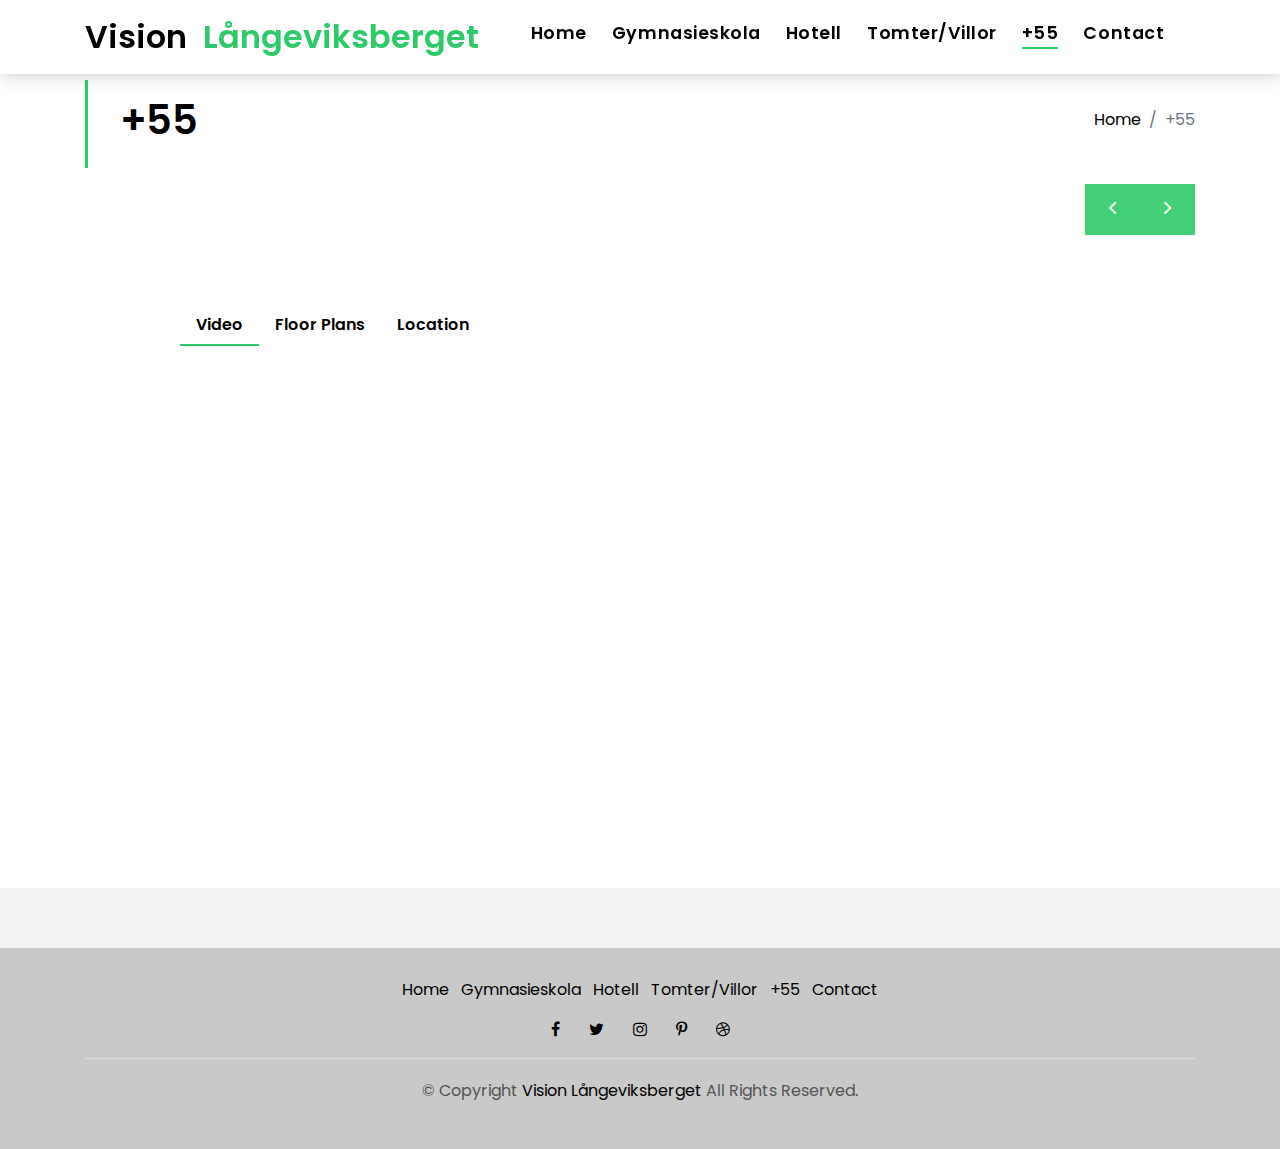
==== +55.html @ 6a65b848 "changed look and feel of website" ====
<!DOCTYPE html>
<html lang="en">

<head>
  <meta charset="utf-8">
  <meta content="width=device-width, initial-scale=1.0" name="viewport">

  <title>Vision Långeviksberget</title>
  <meta content="" name="description">
  <meta content="" name="keywords">

  <!-- Favicons -->
  <!-- <link href="assets/img/favicon.png" rel="icon"> -->
  <link href="assets/img/apple-touch-icon.png" rel="apple-touch-icon">

  <!-- Google Fonts -->
  <link href="https://fonts.googleapis.com/css?family=Poppins:300,400,500,600,700" rel="stylesheet">

  <!-- Vendor CSS Files -->
  <link href="assets/vendor/bootstrap/css/bootstrap.min.css" rel="stylesheet">
  <link href="assets/vendor/ionicons/css/ionicons.min.css" rel="stylesheet">
  <link href="assets/vendor/animate.css/animate.min.css" rel="stylesheet">
  <link href="assets/vendor/font-awesome/css/font-awesome.min.css" rel="stylesheet">
  <link href="assets/vendor/owl.carousel/assets/owl.carousel.min.css" rel="stylesheet">

  <!-- Template Main CSS File -->
  <link href="assets/css/style.css" rel="stylesheet">

</head>

<body>

  <!-- ======= Header/Navbar ======= -->
  <nav class="navbar navbar-default navbar-trans navbar-expand-lg fixed-top">
    <div class="container">
      <button class="navbar-toggler collapsed" type="button" data-toggle="collapse" data-target="#navbarDefault"
        aria-controls="navbarDefault" aria-expanded="false" aria-label="Toggle navigation">
        <span></span>
        <span></span>
        <span></span>
      </button>
      <a class="navbar-brand text-brand" href="index.html">Vision<span class="color-b">&nbsp; Långeviksberget</span></a>
      <button type="button" class="btn btn-link nav-search navbar-toggle-box-collapse d-md-none" data-toggle="collapse"
        data-target="#navbarTogglerDemo01" aria-expanded="false">
        <span class="fa fa-search" aria-hidden="true"></span>
      </button>
      <div class="navbar-collapse collapse justify-content-center" id="navbarDefault">
        <ul class="navbar-nav">
          <li class="nav-item">
            <a class="nav-link" href="index.html">Home</a>
          </li>
          <li class="nav-item">
            <a class="nav-link" href="gymnasieskola.html">Gymnasieskola</a>
          </li>
          <li class="nav-item">
            <a class="nav-link" href="hotell.html">Hotell</a>
          </li>
          <li class="nav-item">
            <a class="nav-link" href="tomter.html">Tomter/Villor</a>
          </li>
          <li class="nav-item">
            <a class="nav-link active" href="+55.html">+55</a>
          </li>
          <li class="nav-item">
            <a class="nav-link" href="contact.html">Contact</a>
          </li>
        </ul>
      </div>
    </div>
  </nav><!-- End Header/Navbar -->

  <main id="main">

    <!-- ======= Intro Single ======= -->
    <section class="intro-single">
      <div class="container">
        <div class="row">
          <div class="col-md-12 col-lg-8">
            <div class="title-single-box">
              <h1 class="title-single">+55</h1>
              <!-- <span class="color-text-a">Chicago, IL 606543</span> -->
            </div>
          </div>
          <div class="col-md-12 col-lg-4">
            <nav aria-label="breadcrumb" class="breadcrumb-box d-flex justify-content-lg-end">
              <ol class="breadcrumb">
                <li class="breadcrumb-item">
                  <a href="index.html">Home</a>
                </li>
                <li class="breadcrumb-item active" aria-current="page">
                  +55
                </li>
              </ol>
            </nav>
          </div>
        </div>
      </div>
    </section><!-- End Intro Single-->

    <!-- ======= Property Single ======= -->
    <section class="property-single nav-arrow-b">
      <div class="container">
        <div class="row">
          <div class="col-sm-12">
            <div id="property-single-carousel" class="owl-carousel owl-arrow gallery-property">
              <div class="carousel-item-b">
                <img src="assets/img/+55/4.jpg" alt="">
              </div>
              <div class="carousel-item-b">
                <img src="assets/img/+55/1.jpg" alt="">
              </div>
              <div class="carousel-item-b">
                <img src="assets/img/+55/2.jpg" alt="">
              </div>
              <div class="carousel-item-b">
                <img src="assets/img/+55/3.jpg" alt="">
              </div>
              <div class="carousel-item-b">
                <img src="assets/img/+55/5.jpg" alt="">
              </div>
            </div>
            <div class="row justify-content-between">
              <div class="col-md-12 col-lg-12 section-md-t3">
                <!-- <div class="row">
                  <div class="col-sm-12">
                    <div class="title-box-d">
                      <h3 class="title-d">Utbildning, Aktivitet & Verksamhet</h3>
                    </div>
                  </div>
                </div> -->
                <!-- <div class="property-description">
                  <p class="description color-text-a">
                    I den nedersta delen av bergets sluttning mot dalgången finns plats för utbildning. Här kan ett
                    idrottsgymnasium etableras med lokaler för såväl utbildning som träning. I dalgången finns
                    ytterligare utrymme för utomhusträning. Längs infartsvägen finns ett mindre område för
                    verksamhetsetablering. Det exponerade läget vid samhällets entré ställer krav på verksamheternas
                    utformning och uttryck. Detta är en av de platser där inriktningen på kommunens näringsliv
                    exponeras. Området kan t ex utvecklas till en del av Sotenäs symbioscentrum och ett marint
                    näringsliv i framkant. Inspirationen från campusmiljö tar fasta på samverkan och kreativa möten. I
                    det här fallet innebär det en möjlighet till möten och samverkan mellan människor med olika
                    kompetens och ett samhällsnyttjande av möteslokaler, bostäder och platser för träning och hälsa.
                    Allt sammanlänkat genom platsens kvaliteter och omgivningens möjligheter till upplevelser.
                  </p>
                  <p class="description color-text-a no-margin">
                    Inför skolstarten på Långeviksbergets idrottsgymnasie var Sotenäs ingen välkänd plats. Efter tre år
                    med fotboll, vänner och friluftsupplevelser på land och till havs har det blivit en viktig plats på
                    kartan även för vänner och familj. Det här är en plats man alltid kommer att återvända till och som
                    varmt rekommenderas för alla som söker en upplevelserik semesterresa. Ett par av klasskompisarnas
                    familjer har under utbildningens gång helt enkelt valt att flytta hit. För livskvalitetens skull.
                    Fotboll är djupt rotat i kulturen här. Anläggningens träningslokaler kompletteras därmed med fina
                    planer i kommunens alla samhällen. Avstånden ger extra träningstillfällen. Inspirerade av eleverna
                    vars utbildning har inriktning mot traillöpning och triathlon innefattar skoldagarna då och då en
                    löprunda till Bovallstrand via Ramsvik och Hunnebostrand för att träna på fotbollsplanen där. Då är
                    det skönt att hotellet på campus har en bastu att tillgå efter skoldagens slut.
                  </p>
                </div> -->
              </div>
            </div>
          </div>
          <div class="col-md-10 offset-md-1">
            <ul class="nav nav-pills-a nav-pills mb-3 section-t3" id="pills-tab" role="tablist">
              <li class="nav-item">
                <a class="nav-link active" id="pills-video-tab" data-toggle="pill" href="#pills-video" role="tab"
                  aria-controls="pills-video" aria-selected="true">Video</a>
              </li>
              <li class="nav-item">
                <a class="nav-link" id="pills-plans-tab" data-toggle="pill" href="#pills-plans" role="tab"
                  aria-controls="pills-plans" aria-selected="false">Floor Plans</a>
              </li>
              <li class="nav-item">
                <a class="nav-link" id="pills-map-tab" data-toggle="pill" href="#pills-map" role="tab"
                  aria-controls="pills-map" aria-selected="false">Location</a>
              </li>
            </ul>
            <div class="tab-content" id="pills-tabContent">
              <div class="tab-pane fade show active" id="pills-video" role="tabpanel" aria-labelledby="pills-video-tab">
                <iframe src="https://www.youtube.com/embed/QasiF408-Xo" width="100%" height="460" frameborder="0"
                  webkitallowfullscreen mozallowfullscreen allowfullscreen></iframe>
              </div>
              <div class="tab-pane fade" id="pills-plans" role="tabpanel" aria-labelledby="pills-plans-tab">
                <img src="assets/img/plan2.jpg" alt="" class="img-fluid">
              </div>
              <div class="tab-pane fade" id="pills-map" role="tabpanel" aria-labelledby="pills-map-tab">
                <iframe
                  src="https://www.google.com/maps/embed?pb=!1m18!1m12!1m3!1d3022.1422937950147!2d-73.98731968482413!3d40.75889497932681!2m3!1f0!2f0!3f0!3m2!1i1024!2i768!4f13.1!3m3!1m2!1s0x89c25855c6480299%3A0x55194ec5a1ae072e!2sTimes+Square!5e0!3m2!1ses-419!2sve!4v1510329142834"
                  width="100%" height="460" frameborder="0" style="border:0" allowfullscreen></iframe>
              </div>
            </div>
          </div>
        </div>
      </div>
    </section><!-- End Property Single-->

  </main><!-- End #main -->

  <!-- ======= Footer ======= -->
  <section class="section-footer">
  </section>
  <footer>
    <div class="container">
      <div class="row">
        <div class="col-md-12">
          <nav class="nav-footer">
            <ul class="list-inline">
              <li class="list-inline-item">
                <a href="#">Home</a>
              </li>
              <li class="list-inline-item">
                <a href="gymnasieskola.html">Gymnasieskola</a>
              </li>
              <li class="list-inline-item">
                <a href="hotell.html">Hotell</a>
              </li>
              <li class="list-inline-item">
                <a href="tomter.html">Tomter/Villor</a>
              </li>
              <li class="list-inline-item">
                <a href="+55.html">+55</a>
              </li>
              <li class="list-inline-item">
                <a href="contact.html">Contact</a>
              </li>
            </ul>
          </nav>
          <div class="socials-a">
            <ul class="list-inline">
              <li class="list-inline-item">
                <a href="#">
                  <i class="fa fa-facebook" aria-hidden="true"></i>
                </a>
              </li>
              <li class="list-inline-item">
                <a href="#">
                  <i class="fa fa-twitter" aria-hidden="true"></i>
                </a>
              </li>
              <li class="list-inline-item">
                <a href="#">
                  <i class="fa fa-instagram" aria-hidden="true"></i>
                </a>
              </li>
              <li class="list-inline-item">
                <a href="#">
                  <i class="fa fa-pinterest-p" aria-hidden="true"></i>
                </a>
              </li>
              <li class="list-inline-item">
                <a href="#">
                  <i class="fa fa-dribbble" aria-hidden="true"></i>
                </a>
              </li>
            </ul>
          </div>
          <div class="copyright-footer">
            <p class="copyright color-text-a">
              &copy; Copyright
              <span class="color-a">Vision Långeviksberget</span> All Rights Reserved.
            </p>
          </div>
          <div class="credits">
          </div>
        </div>
      </div>
    </div>
  </footer><!-- End  Footer -->

  <a href="#" class="back-to-top"><i class="fa fa-chevron-up"></i></a>
  <div id="preloader"></div>

  <!-- Vendor JS Files -->
  <script src="assets/vendor/jquery/jquery.min.js"></script>
  <script src="assets/vendor/bootstrap/js/bootstrap.bundle.min.js"></script>
  <script src="assets/vendor/jquery.easing/jquery.easing.min.js"></script>
  <script src="assets/vendor/php-email-form/validate.js"></script>
  <script src="assets/vendor/owl.carousel/owl.carousel.min.js"></script>
  <script src="assets/vendor/scrollreveal/scrollreveal.min.js"></script>

  <!-- Template Main JS File -->
  <script src="assets/js/main.js"></script>

</body>

</html>
---- assets/css/style.css ----
/**
* Template Name: EstateAgency - v2.2.0
* Template URL: https://bootstrapmade.com/real-estate-agency-bootstrap-template/
* Author: BootstrapMade.com
* License: https://bootstrapmade.com/license/
*/

/*--------------------------------------------------------------
# General
--------------------------------------------------------------*/
body {
  font-family: 'Poppins', sans-serif;
  color: #555555;
}

h1,
h2,
h3,
h4,
h5,
h6 {
  color: #000000;
}

a {
  color: #000000;
  transition: all .5s ease;
}

a:hover {
  color: #2eca6a;
  text-decoration: none;
}

.link-two {
  color: #000000;
  transition: all .5s ease;
}

.link-two:hover {
  text-decoration: underline;
  color: #000000;
}

.link-one {
  color: #000000;
  transition: all .5s ease;
}

.link-one:hover {
  color: #000000;
  text-decoration: none;
}

.link-icon {
  color: #000000;
  font-weight: 500;
}

.link-icon span {
  font-size: 14px;
  padding-left: 4px;
  vertical-align: middle;
}

.link-a {
  color: #ffffff;
  text-decoration: none;
}

@media (min-width: 768px) {
  .link-a {
    font-size: .9rem;
  }
}

@media (min-width: 992px) {
  .link-a {
    font-size: 1rem;
  }
}

.link-a:hover {
  color: #ffffff;
  text-decoration: none;
}

.link-a span {
  font-size: 18px;
  vertical-align: middle;
  margin-left: 5px;
}

@media (min-width: 768px) {
  .link-a span {
    font-size: 1.5rem;
  }
}

@media (min-width: 992px) {
  .link-a span {
    font-size: 18px;
  }
}

.text-brand {
  color: #000000;
  font-size: 2rem;
  font-weight: 600;
}

@media (max-width: 767px) {
  .text-brand {
    font-size: 1.8rem;
  }
}

.color-a {
  color: #000000;
}

.color-b {
  color: #2eca6a;
}

.color-d {
  color: #adadad;
}

.color-text-a {
  color: #555555;
}

.no-margin {
  margin: 0;
}

/*------/ Nav Pills  /------*/
.nav-pills-a.nav-pills .nav-link {
  color: #000000;
  position: relative;
  font-weight: 600;
}

.nav-pills-a.nav-pills .nav-link.active {
  background-color: transparent;
}

.nav-pills-a.nav-pills .nav-link.active:after {
  content: '';
  position: absolute;
  left: 0;
  bottom: -1px;
  width: 100%;
  height: 2px;
  background-color: #2eca6a;
  z-index: 2;
}

/*------/ Bg Image /------*/
.bg-image {
  background-repeat: no-repeat;
  background-attachment: fixed;
  background-size: cover;
  background-position: center center;
}

/*------/ List a /------*/
.list-a {
  display: inline-block;
  line-height: 2;
  padding: 0;
  list-style: none;
}

.list-a li {
  position: relative;
  width: 50%;
  float: left;
  padding-left: 25px;
  padding-right: 5px;
}

@media (min-width: 992px) {
  .list-a li {
    width: 33.333%;
  }
}

.list-a li:before {
  content: '';
  width: 10px;
  height: 2px;
  position: absolute;
  background-color: #313131;
  top: 15px;
  left: 0;
}

/*------/ Pagination-a /------*/
.pagination-a .pagination .page-link {
  margin: 0 .2rem;
  border-color: transparent;
  padding: .5rem .8rem;
  color: #000000;
}

.pagination-a .pagination .page-link:hover, .pagination-a .pagination .page-link:active, .pagination-a .pagination .page-link:focus {
  background-color: #2eca6a;
}

.pagination-a .pagination .page-link span {
  font-size: 1.2rem;
}

.pagination-a .pagination .next .page-link {
  padding: .4rem .9rem;
}

.pagination-a .pagination .page-item:last-child .page-link {
  border-top-right-radius: 0;
  border-bottom-right-radius: 0;
}

.pagination-a .pagination .page-item:first-child .page-link {
  border-top-left-radius: 0;
  border-bottom-left-radius: 0;
}

.pagination-a .pagination .page-item.disabled .page-link {
  padding: .4rem .9rem;
  color: #555555;
}

.pagination-a .pagination .page-item.active .page-link {
  background-color: #2eca6a;
}

.a {
  color: #2eca6a;
  font-size: 1.3rem;
}

/*------/ Icon Box /------*/
.icon-box .icon-box-icon {
  display: table-cell;
  vertical-align: top;
  font-size: 36px;
  color: #000000;
  width: 50px;
  padding-top: 8px;
}

.icon-box .icon-box-content {
  padding-top: 18px;
}

/*------/ Space Padding /------*/
.section-t8 {
  padding-top: 8rem;
}

@media (max-width: 767px) {
  .section-t8 {
    padding-top: 4rem;
  }
}

.section-t4 {
  padding-top: 4rem;
}

@media (max-width: 767px) {
  .section-t4 {
    padding-top: 2rem;
  }
}

.section-t3 {
  padding-top: 3rem;
}

@media (max-width: 767px) {
  .section-md-t3 {
    padding-top: 3rem;
  }
}

.section-b2 {
  padding-bottom: 2rem;
}

.section-tb85 {
  padding: 8rem 0 5rem 0;
}

@media (max-width: 767px) {
  .section-tb85 {
    padding: 4rem 0 2.5rem 0;
  }
}

/*------/ Title /------*/
.title-wrap {
  padding-bottom: 4rem;
}

.title-a {
  font-size: 2.6rem;
  font-weight: 600;
}

.title-link {
  font-size: 1.2rem;
  font-weight: 300;
  padding-top: 1.2rem;
}

.title-link a {
  color: #313131;
}

.title-link span {
  font-size: 20px;
  padding-left: 4px;
  vertical-align: middle;
}

.title-box-d {
  padding-bottom: 1.8rem;
  margin-bottom: 1rem;
  position: relative;
}

.title-box-d .title-d {
  font-weight: 600;
  font-size: 2rem;
}

.title-box-d .title-d:after {
  content: '';
  position: absolute;
  width: 70px;
  height: 4px;
  background-color: #2eca6a;
  bottom: 20px;
  left: 0;
}

/*------/ Display Table & Table Cell /------*/
.display-table {
  width: 100%;
  height: 100%;
  display: table;
}

.table-cell {
  display: table-cell;
  vertical-align: middle;
}

/*------/ Ul Resect /------*/
.ul-resect ul, .list-a ul, .box-comments ul {
  list-style: none;
  padding-left: 0;
  margin-bottom: 0;
}

/*------/ Overlay /------*/
.overlay-a {
  background: linear-gradient(rgba(0, 0, 0, 0) 0%, rgba(0, 0, 0, 0.2) 100%, rgba(0, 0, 0, -34.35) 75%);
}

.overlay {
  position: absolute;
  top: 0;
  left: 0px;
  padding: 0;
  height: 100%;
  width: 100%;
}

/*------/ Owl carousel /------*/
.owl-theme .owl-dots {
  text-align: center;
  margin-top: 18px;
}

.owl-theme .owl-dots .owl-dot {
  display: inline-block;
}

.owl-theme .owl-dots .owl-dot span {
  width: 16px;
  height: 9px;
  margin: 5px 5px;
  background: #000000;
  border: 0px solid #000000;
  display: block;
  transition: all 0.6s ease-in-out;
  cursor: pointer;
  border-radius: 0px;
}

.owl-theme .owl-dots .owl-dot:hover span {
  background-color: #2eca6a;
}

.owl-theme .owl-dots .owl-dot.active span {
  background-color: #2eca6a;
  width: 35px;
}

.owl-arrow .owl-nav {
  position: absolute;
  top: 0;
  right: 0;
  font-size: 1.8rem;
}

.owl-arrow .owl-nav .owl-prev,
.owl-arrow .owl-nav .owl-next {
  display: inline-block;
  transition: all 0.6s ease-in-out;
  color: #000000;
}

.owl-arrow .owl-nav .owl-prev.disabled,
.owl-arrow .owl-nav .owl-next.disabled {
  transition: all 0.6s ease-in-out;
  color: #adadad;
}

.owl-arrow .owl-nav .owl-next {
  margin-left: 15px;
}

.nav-arrow-a .owl-arrow .owl-nav {
  font-size: 1.8rem;
  margin-top: -110px;
}

.nav-arrow-a .owl-arrow .owl-nav .owl-next {
  margin-left: 15px;
}

.nav-arrow-b .owl-arrow .owl-nav {
  position: absolute;
  top: 0;
  right: 0;
  font-size: 1.2rem;
}

.nav-arrow-b .owl-arrow .owl-nav .owl-prev,
.nav-arrow-b .owl-arrow .owl-nav .owl-next {
  padding: .7rem 1.5rem !important;
  display: inline-block;
  transition: all 0.6s ease-in-out;
  color: #ffffff;
  background-color: #2eca6a;
  opacity: .9;
}

.nav-arrow-b .owl-arrow .owl-nav .owl-prev.disabled,
.nav-arrow-b .owl-arrow .owl-nav .owl-next.disabled {
  transition: all 0.6s ease-in-out;
  color: #ffffff;
}

.nav-arrow-b .owl-arrow .owl-nav .owl-prev:hover,
.nav-arrow-b .owl-arrow .owl-nav .owl-next:hover {
  background-color: #26a356;
}

.nav-arrow-b .owl-arrow .owl-nav .owl-next {
  margin-left: 0px;
}

/*------/ Socials /------*/
.socials-a .list-inline-item:not(:last-child) {
  margin-right: 25px;
}

/* Back to top button */
.back-to-top {
  position: fixed;
  display: none;
  background: #2eca6a;
  color: #fff;
  width: 44px;
  height: 44px;
  text-align: center;
  line-height: 1;
  font-size: 16px;
  border-radius: 50%;
  right: 15px;
  bottom: 15px;
  transition: background 0.5s;
  z-index: 11;
}

.back-to-top i {
  padding-top: 12px;
  color: #fff;
}

@media (max-width: 768px) {
  .back-to-top {
    bottom: 15px;
  }
}

/* Prelaoder */
#preloader {
  position: fixed;
  top: 0;
  left: 0;
  right: 0;
  bottom: 0;
  z-index: 9999;
  overflow: hidden;
  background: #fff;
}

#preloader:before {
  content: "";
  position: fixed;
  top: calc(50% - 30px);
  left: calc(50% - 30px);
  border: 6px solid #f2f2f2;
  border-top: 6px solid #2eca6a;
  border-radius: 50%;
  width: 60px;
  height: 60px;
  -webkit-animation: animate-preloader 1s linear infinite;
  animation: animate-preloader 1s linear infinite;
}

@-webkit-keyframes animate-preloader {
  0% {
    transform: rotate(0deg);
  }
  100% {
    transform: rotate(360deg);
  }
}

@keyframes animate-preloader {
  0% {
    transform: rotate(0deg);
  }
  100% {
    transform: rotate(360deg);
  }
}

/*======================================
//--//-->   BUTTON
======================================*/
.btn {
  transition: .5s ease;
}

.btn.btn-a, .btn.btn-b {
  border-radius: 0;
  padding: 1rem 3rem;
  letter-spacing: .05rem;
}

.btn.btn-a {
  background-color: #000000;
  color: #ffffff;
}

.btn.btn-a:hover {
  background-color: #2eca6a;
  color: #000000;
}

.btn.btn-b {
  background-color: #2eca6a;
  color: #000000;
}

.btn.btn-b:hover {
  background-color: #000000;
  color: #ffffff;
}

.btn.btn-b-n {
  background-color: #2eca6a;
  color: #ffffff;
  border-radius: 0;
}

.btn.btn-b-n:hover {
  background-color: #26a356;
  color: #ffffff;
}

/*--------------------------------------------------------------
# Navbar
--------------------------------------------------------------*/
.navbar-default {
  transition: all .5s ease-in-out;
  background-color: #ffffff;
  /* padding-top: 28px;
  padding-bottom: 28px; */
  -webkit-backface-visibility: hidden;
  backface-visibility: hidden;
  box-shadow: 1px 2px 15px rgba(100, 100, 100, 0.3);
}

.navbar-default .nav-search {
  color: #000000;
  font-size: 1.5rem;
}

.navbar-default.navbar-reduce {
  box-shadow: 1px 2px 15px rgba(100, 100, 100, 0.3);
}

.navbar-default.navbar-trans, .navbar-default.navbar-reduce {
  -webkit-backface-visibility: hidden;
  backface-visibility: hidden;
}

.navbar-default.navbar-trans .nav-item, .navbar-default.navbar-reduce .nav-item {
  position: relative;
  padding-right: 10px;
  padding-bottom: 8px;
  margin-left: 0;
}

@media (min-width: 768px) {
  .navbar-default.navbar-trans .nav-item, .navbar-default.navbar-reduce .nav-item {
    margin-left: 15px;
  }
}

.navbar-default.navbar-trans .nav-link, .navbar-default.navbar-reduce .nav-link {
  font-size: 1.1rem;
  color: #000000;
  font-weight: 600;
  letter-spacing: 0.030em;
  transition: all 0.1s ease-in-out;
  position: relative;
  padding-left: 0;
  padding-right: 0;
}

.navbar-default.navbar-trans .nav-link:before, .navbar-default.navbar-reduce .nav-link:before {
  content: '';
  position: absolute;
  bottom: 5px;
  left: 0;
  width: 100%;
  height: 2px;
  z-index: 0;
  background-color: #2eca6a;
  transform: scaleX(0);
  transform-origin: right;
  transition: transform .2s ease-out, opacity .2s ease-out 0.3s;
}

.navbar-default.navbar-trans .nav-link:hover, .navbar-default.navbar-reduce .nav-link:hover {
  color: #000000;
}

.navbar-default.navbar-trans .nav-link:hover:before, .navbar-default.navbar-reduce .nav-link:hover:before {
  transform: scaleX(1);
  transform-origin: left;
}

.navbar-default.navbar-trans .show > .nav-link:before,
.navbar-default.navbar-trans .active > .nav-link:before,
.navbar-default.navbar-trans .nav-link.show:before,
.navbar-default.navbar-trans .nav-link.active:before, .navbar-default.navbar-reduce .show > .nav-link:before,
.navbar-default.navbar-reduce .active > .nav-link:before,
.navbar-default.navbar-reduce .nav-link.show:before,
.navbar-default.navbar-reduce .nav-link.active:before {
  transform: scaleX(1);
}

.navbar-default.navbar-trans .nav-link:before {
  background-color: #2eca6a;
}

.navbar-default.navbar-trans .nav-link:hover {
  color: #000000;
}

.navbar-default.navbar-trans .show > .nav-link,
.navbar-default.navbar-trans .active > .nav-link,
.navbar-default.navbar-trans .nav-link.show,
.navbar-default.navbar-trans .nav-link.active {
  color: #000000;
}

.navbar-default.navbar-reduce {
  transition: all .5s ease-in-out;
  padding-top: 19px;
  padding-bottom: 19px;
}

.navbar-default.navbar-reduce .nav-link {
  color: #000000;
}

.navbar-default.navbar-reduce .nav-link:before {
  background-color: #2eca6a;
}

.navbar-default.navbar-reduce .nav-link:hover {
  color: #000000;
}

.navbar-default.navbar-reduce .show > .nav-link,
.navbar-default.navbar-reduce .active > .nav-link,
.navbar-default.navbar-reduce .nav-link.show,
.navbar-default.navbar-reduce .nav-link.active {
  color: #000000;
}

.navbar-default.navbar-reduce .navbar-brand {
  color: #000000;
}

.navbar-default .dropdown .dropdown-menu {
  border-top: 0;
  border-left: 4px solid #2eca6a;
  border-right: 0;
  border-bottom: 0;
  transform: translate3d(0px, -40px, 0px);
  opacity: 0;
  filter: alpha(opacity=0);
  visibility: hidden;
  transition: all 0.5s cubic-bezier(0.3, 0.65, 0.355, 1) 0s, opacity 0.31s ease 0s, height 0s linear 0.36s;
  margin: 0;
  border-radius: 0;
  padding: 12px 0;
}

@media (min-width: 768px) {
  .navbar-default .dropdown .dropdown-menu {
    border-top: 4px solid #2eca6a;
    border-left: 0;
    display: block;
    position: absolute;
    box-shadow: 0 2px rgba(17, 16, 15, 0.1), 0 2px 10px rgba(20, 19, 18, 0.1);
  }
}

.navbar-default .dropdown .dropdown-menu .dropdown-item {
  padding: 12px 18px;
  transition: all 500ms ease;
  font-weight: 600;
  min-width: 220px;
}

.navbar-default .dropdown .dropdown-menu .dropdown-item:hover {
  background-color: #ffffff;
  color: #2eca6a;
  transition: all 500ms ease;
}

.navbar-default .dropdown .dropdown-menu .dropdown-item.active {
  background-color: #ffffff;
  color: #2eca6a;
}

.navbar-default .dropdown:hover .dropdown-menu {
  transform: translate3d(0px, 0px, 0px);
  visibility: visible;
  opacity: 1;
  filter: alpha(opacity=1);
}

/*------/ Hamburger Navbar /------*/
.navbar-toggler {
  position: relative;
}

.navbar-toggler:focus,
.navbar-toggler:active {
  outline: 0;
}

.navbar-toggler span {
  display: block;
  background-color: #000000;
  height: 3px;
  width: 25px;
  margin-top: 4px;
  margin-bottom: 4px;
  transform: rotate(0deg);
  left: 0;
  opacity: 1;
}

.navbar-toggler span:nth-child(1),
.navbar-toggler span:nth-child(3) {
  transition: transform .35s ease-in-out;
}

.navbar-toggler:not(.collapsed) span:nth-child(1) {
  position: absolute;
  left: 12px;
  top: 10px;
  transform: rotate(135deg);
  opacity: 0.9;
}

.navbar-toggler:not(.collapsed) span:nth-child(2) {
  height: 12px;
  visibility: hidden;
  background-color: transparent;
}

.navbar-toggler:not(.collapsed) span:nth-child(3) {
  position: absolute;
  left: 12px;
  top: 10px;
  transform: rotate(-135deg);
  opacity: 0.9;
}

/*======================================
//--//-->   BOX COLAPSE
======================================*/
.box-collapse {
  position: fixed;
  top: 0;
  bottom: 0;
  right: 0;
  width: 100%;
  z-index: 1040;
  background-color: #ffffff;
  transform: translateX(100%);
  transition: all 0.6s ease;
}

@media (min-width: 768px) {
  .box-collapse {
    width: 50%;
  }
}

.box-collapse .title-box-d {
  top: 30px;
  left: 60px;
  opacity: 0;
  transition: all 1s ease;
  transition-delay: .3s;
}

@media (max-width: 575px) {
  .box-collapse .title-box-d {
    left: 35px;
  }
}

@media (max-width: 575px) {
  .box-collapse .title-box-d .title-d {
    font-size: 1.3rem;
  }
}

.box-collapse-wrap {
  opacity: 0;
  position: absolute;
  left: 0;
  top: 6.5rem;
  bottom: 5rem;
  padding-left: 10%;
  padding-right: 10%;
  overflow-x: hidden;
  overflow-y: auto;
  margin: 0;
  transform: translateY(3rem);
  transition: transform 0.5s 0.5s ease, opacity 0.5s 0.5s ease;
}

.box-collapse-open .click-closed {
  visibility: visible;
}

.box-collapse-open .box-collapse {
  transform: translateX(0);
  box-shadow: 0 0 65px rgba(0, 0, 0, 0.07);
  opacity: 1;
}

.box-collapse-open .box-collapse .title-box-d {
  transform: translate(0);
  opacity: 1;
}

.box-collapse-open .box-collapse-wrap {
  transform: translate(0);
  opacity: 1;
}

.box-collapse-closed .box-collapse {
  opacity: .7;
  transition-delay: 0s;
}

.box-collapse-closed .box-collapse .title-box-d {
  opacity: 0;
  transition-delay: 0s;
}

.box-collapse-closed .box-collapse .form-a {
  opacity: 0;
  transition-delay: 0s;
}

.click-closed {
  position: fixed;
  top: 0;
  left: 0;
  width: 100%;
  height: 100%;
  visibility: hidden;
  z-index: 1035;
  background-color: #000000;
  opacity: .4;
}

.close-box-collapse {
  position: absolute;
  z-index: 1050;
  top: 2rem;
  font-size: 3.5rem;
  line-height: 1;
  color: #000000;
  cursor: pointer;
  transition: all 0.3s ease;
}

.right-boxed {
  right: 4.2857rem;
}

/*--------------------------------------------------------------
# Hero Section
--------------------------------------------------------------*/
.intro {
  height: 100vh;
  position: relative;
  color: #ffffff;
}

.intro .owl-theme .owl-dots {
  position: absolute;
  bottom: 70px;
  right: 50px;
}

@media (min-width: 768px) {
  .intro .owl-theme .owl-dots {
    right: 200px;
  }
}

.intro .owl-theme .owl-dots .owl-dot span {
  background: #ffffff;
  border: 0px solid #ffffff;
}

.intro .owl-theme .owl-dots .owl-dot:hover span {
  background-color: #2eca6a;
}

.intro .owl-theme .owl-dots .owl-dot.active span {
  background-color: #2eca6a;
}

.intro .intro-item {
  padding-top: 2rem;
}

.intro .carousel-item-a {
  position: relative;
  height: 100vh;
}

.intro .carousel-item-a.bg-image {
  background-attachment: scroll;
}

.intro .intro-content {
  position: absolute;
}

.intro .intro-body {
  padding-left: 1rem;
}

@media (min-width: 768px) {
  .intro .intro-body {
    padding-left: 2rem;
  }
}

.intro .intro-body .price-a {
  color: #ffffff;
  padding: 1rem 1.5rem;
  border: 2px solid #2eca6a;
  border-radius: 50px;
  text-transform: uppercase;
  letter-spacing: 0.030em;
}

.intro .spacial {
  -webkit-animation-delay: .2s;
  animation-delay: .2s;
  color: #ffffff;
}

.intro .intro-title-top {
  -webkit-animation-delay: .6s;
  animation-delay: .6s;
  margin-bottom: 1rem;
  font-size: .9rem;
  color: #ffffff;
  letter-spacing: .05em;
}

@media (min-width: 768px) {
  .intro .intro-title-top {
    font-size: 1rem;
    margin-bottom: 1rem;
  }
}

@media (min-width: 992px) {
  .intro .intro-title-top {
    font-size: 1rem;
    margin-bottom: 2rem;
  }
}

.intro .intro-title {
  transition-duration: 9s !important;
  color: #ffffff;
  font-weight: 700;
  font-size: 2.8rem;
  text-transform: uppercase;
}

@media (min-width: 576px) {
  .intro .intro-title {
    font-size: 1em;
  }
}

@media (min-width: 768px) {
  .intro .intro-title {
    font-size: 1.5em;
  }
}

@media (min-width: 992px) {
  .intro .intro-title {
    font-size: 3em;
  }
}

.intro .intro-subtitle {
  font-size: 1.5rem;
  font-weight: 300;
}

@media (min-width: 768px) {
  .intro .intro-subtitle {
    font-size: 2.5rem;
  }
}

.intro .intro-subtitle.intro-price {
  padding-top: 1rem;
  font-size: 1.2rem;
}

@media (min-width: 576px) {
  .intro .intro-subtitle.intro-price {
    font-size: 1.3rem;
  }
}

@media (min-width: 768px) {
  .intro .intro-subtitle.intro-price {
    padding-top: 2rem;
    font-size: 1.5rem;
  }
}

@media (min-width: 992px) {
  .intro .intro-subtitle.intro-price {
    padding-top: 3rem;
  }
}

/*------/ Intro Single /------*/
.intro-single {
  padding: 5rem 0 1rem;
}

@media (max-width: 767px) {
  .intro-single {
    padding-top: 9rem;
  }
}

.intro-single .title-single-box {
  padding: 1rem 0 1rem 2rem;
}

.intro-single .title-single-box {
  border-left: 3px solid #2eca6a;
}

.intro-single .title-single-box .title-single {
  font-weight: 600;
  font-size: 2.2rem;
}

@media (min-width: 768px) {
  .intro-single .title-single-box .title-single {
    font-size: 2.1rem;
  }
}

@media (min-width: 992px) {
  .intro-single .title-single-box .title-single {
    font-size: 2.5rem;
  }
}

.intro-single .breadcrumb-box {
  padding: 1rem 0 0 .5rem;
}

.intro-single .breadcrumb {
  background-color: transparent;
  padding-right: 0;
  padding-left: 0;
}

/*--------------------------------------------------------------
# Card General
--------------------------------------------------------------*/
@media (max-width: 767px) {
  .card-box-a,
  .card-box-b,
  .card-box-c,
  .card-box-d {
    margin-bottom: 2.5rem;
  }
}

@media (min-width: 768px) {
  .grid .card-box-a,
  .grid .card-box-b,
  .grid .card-box-c,
  .grid .card-box-d {
    margin-bottom: 2.5rem;
  }
}

.card-box-a,
.card-box-b,
.card-box-d {
  position: relative;
  overflow: hidden;
  -webkit-backface-visibility: hidden;
  backface-visibility: hidden;
}

.card-box-a .img-a,
.card-box-a .img-b,
.card-box-b .img-a,
.card-box-b .img-b {
  transition: .8s all ease-in-out;
}

@media (min-width: 768px) {
  .card-box-a:hover .img-a,
  .card-box-a:hover .img-b,
  .card-box-b:hover .img-a,
  .card-box-b:hover .img-b {
    transform: scale(1.2);
  }
}

@media (min-width: 768px) {
  .card-box-a .price-a,
  .card-box-b .price-a {
    font-size: .9rem;
  }
}

@media (min-width: 992px) {
  .card-box-a .price-a,
  .card-box-b .price-a {
    font-size: 1rem;
  }
}

.card-overlay {
  position: absolute;
  width: 100%;
  height: 100%;
  top: 0;
  left: 0;
}

.card-shadow {
  -webkit-backface-visibility: hidden;
  backface-visibility: hidden;
}

.card-shadow:before {
  content: ' ';
  position: absolute;
  top: 0;
  left: 0;
  width: 100%;
  height: 100%;
  z-index: 1;
  background: linear-gradient(to bottom, rgba(0, 0, 0, 0) 0%, rgba(0, 0, 0, 0.2) 27%, rgba(0, 0, 0, 0.65) 90%);
}

/*======================================
//--//-->   PROPERTY - CARD-A
======================================*/
@media (min-width: 768px) {
  .card-box-a:hover .card-overlay-a-content {
    bottom: 60px;
  }
}

@media (min-width: 768px) and (min-width: 768px) {
  .card-box-a:hover .card-overlay-a-content {
    bottom: 60px;
  }
}

@media (min-width: 768px) and (min-width: 992px) {
  .card-box-a:hover .card-overlay-a-content {
    bottom: 64px;
  }
}

@media (min-width: 768px) {
  .card-box-a:hover .card-body-a {
    padding-bottom: 1rem;
  }
}

@media (max-width: 767px) {
  .card-box-a .card-overlay-a-content {
    bottom: 65px;
  }
  .card-box-a .card-body-a {
    padding-bottom: 1rem;
  }
}

.card-overlay-a-content {
  transition: all .5s ease-in;
  position: absolute;
  width: 100%;
  bottom: 0px;
  z-index: 2;
}

@media (min-width: 768px) {
  .card-overlay-a-content {
    bottom: -20px;
  }
}

@media (min-width: 992px) {
  .card-overlay-a-content {
    bottom: 0px;
  }
}

.card-header-a {
  padding: 0 1rem;
}

.card-header-a .card-title-a {
  color: #ffffff;
  margin-bottom: 0;
  padding-bottom: .7rem;
}

@media (min-width: 768px) {
  .card-header-a .card-title-a {
    font-size: 1.3rem;
  }
}

@media (min-width: 992px) {
  .card-header-a .card-title-a {
    font-size: 2rem;
  }
}

.card-header-a .card-title-a a {
  color: #ffffff;
  text-decoration: none;
}

.card-body-a {
  z-index: 2;
  transition: all .5s ease-in;
  padding: 0rem 1rem 2rem 1rem;
}

.card-body-a .price-box {
  padding-bottom: .5rem;
}

.price-a {
  color: #ffffff;
  padding: .6rem .8rem;
  border: 2px solid #2eca6a;
  border-radius: 50px;
  text-transform: uppercase;
  letter-spacing: 0.030em;
}

.card-footer-a {
  width: 100%;
  position: absolute;
  z-index: 2;
  background-color: #2eca6a;
}

.card-info {
  list-style: none;
  margin-bottom: 0;
  padding: .5rem 0;
}

.card-info .card-info-title {
  font-size: 1rem;
  color: #313131;
}

@media (min-width: 768px) {
  .card-info .card-info-title {
    font-size: .9rem;
  }
}

@media (min-width: 992px) {
  .card-info .card-info-title {
    font-size: 1rem;
  }
}

.card-info li span {
  color: #ffffff;
  font-size: .9rem;
}

@media (min-width: 768px) {
  .card-info li span {
    font-size: .8rem;
  }
}

@media (min-width: 992px) {
  .card-info li span {
    font-size: 1rem;
  }
}

/*------/ Property Grid /-----*/
.property-grid .grid-option {
  text-align: right;
  margin-bottom: 2rem;
}

.property-grid .grid-option .custom-select {
  border-radius: 0;
  width: 200px;
  border-color: #313131;
}

.property-grid .grid-option .custom-select:hover, .property-grid .grid-option .custom-select:active, .property-grid .grid-option .custom-select:focus {
  border-color: #313131;
}

.property-grid .grid-option .custom-select option {
  border-color: #313131;
}

/*------/ Property Single /-----*/
.gallery-property {
  margin-bottom: 3rem;
}

.property-price {
  margin: 0 auto;
}

.property-price .card-header-c {
  padding: 0;
}

.summary-list {
  padding-right: 1rem;
  color: #000000;
}

.summary-list .list {
  padding: 0;
  line-height: 2;
}

.summary-list .list span {
  color: #555555;
}

@media (max-width: 767px) {
  .property-agent {
    margin-top: 2.5rem;
  }
}

.property-agent .title-agent {
  font-weight: 600;
}

.property-agent ul {
  line-height: 2;
  color: #000000;
}

.property-agent .socials-a {
  text-align: center;
}

@media (max-width: 991px) {
  .property-contact {
    margin-top: 2.5rem;
  }
}

/*======================================
//--//-->   NEWS - CARD-B
======================================*/
.card-header-b {
  padding: 1rem;
  color: #ffffff;
  position: absolute;
  bottom: 20px;
  z-index: 2;
}

@media (min-width: 768px) {
  .card-header-b {
    bottom: 0px;
  }
}

@media (min-width: 992px) {
  .card-header-b {
    bottom: 20px;
  }
}

.card-header-b .category-b {
  font-size: .9rem;
  background-color: #2eca6a;
  padding: .3rem .7rem;
  color: #313131;
  letter-spacing: 0.030em;
  border-radius: 50px;
  text-decoration: none;
}

.card-header-b .title-2 {
  margin-bottom: 0;
  padding: .6rem 0;
  font-size: 1.5rem;
}

@media (min-width: 768px) {
  .card-header-b .title-2 {
    font-size: 1rem;
  }
}

@media (min-width: 992px) {
  .card-header-b .title-2 {
    font-size: 1.6rem;
  }
}

.card-header-b .title-2 a {
  color: #ffffff;
  text-decoration: none;
}

.card-header-b .date-b {
  color: #d8d8d8;
  font-size: 1rem;
}

@media (min-width: 768px) {
  .card-header-b .date-b {
    font-size: .9rem;
  }
}

@media (min-width: 992px) {
  .card-header-b .date-b {
    font-size: 1rem;
  }
}

/*------/ News Single /------*/
.post-information {
  padding: 3rem 0;
}

.post-content {
  font-size: 1.1rem;
  font-weight: 300;
  line-height: 1.6;
}

.post-content .post-intro {
  font-size: 1.7rem;
  font-weight: 300;
  margin-bottom: 4rem;
  line-height: 1.6;
  color: #000000;
  font-weight: 400;
}

.post-content p {
  margin-bottom: 1.7rem;
}

.post-content .blockquote {
  padding: 1rem 3rem 1.7rem 3rem;
  border-left: 3px solid #2eca6a;
  color: #000000;
}

.post-content .blockquote footer {
  text-align: left;
  padding: 0;
}

.post-footer {
  padding: 3rem 0 4rem;
}

.post-share .socials {
  display: inline-block;
}

.post-share .socials li {
  margin-left: .6rem;
}

/*------/ Comments /------*/
.box-comments .list-comments li {
  padding-bottom: 3.5rem;
}

.box-comments .list-comments .comment-avatar {
  display: table-cell;
  vertical-align: top;
}

.box-comments .list-comments .comment-avatar img {
  width: 80px;
  height: 80px;
}

.box-comments .list-comments .comment-author {
  font-size: 1.3rem;
}

@media (min-width: 768px) {
  .box-comments .list-comments .comment-author {
    font-size: 1.5rem;
  }
}

.box-comments .list-comments .comment-details {
  display: table-cell;
  vertical-align: top;
  padding-left: 25px;
}

.box-comments .list-comments .comment-description {
  padding: .8rem 0 .5rem 0;
}

.box-comments .list-comments a {
  color: #000000;
}

.box-comments .list-comments span {
  display: block;
  color: #2B2A2A;
  font-style: italic;
}

.box-comments .comment-children {
  margin-left: 40px;
}

/*======================================
//--//-->   SERVICES - CARD-C
======================================*/
.card-box-c {
  position: relative;
}

@media (max-width: 767px) {
  .card-box-c {
    margin-bottom: 2rem;
  }
}

.card-header-c {
  padding: 0 1rem 1rem 1rem;
}

.card-body-c {
  padding: .5rem .5rem 0 .5rem;
}

@media (max-width: 767px) {
  .card-body-c {
    padding: 0;
  }
}

.card-footer-c {
  padding-left: .5rem;
}

.card-box-ico {
  padding: 1rem 3rem 1rem 2.5rem;
  border: 5px solid #2eca6a;
}

.card-box-ico span {
  font-size: 4rem;
  color: #000000;
}

.title-c {
  font-size: 2.5rem;
  font-weight: 600;
  margin-left: -40px;
}

@media (min-width: 768px) {
  .title-c {
    font-size: 1.8rem;
  }
}

@media (min-width: 992px) {
  .title-c {
    font-size: 2.5rem;
  }
}

/*======================================
//--//-->   AGENTS - CARD-D
======================================*/
.card-box-d .card-overlay-hover {
  transition: all .2s ease-in-out;
  padding: 15px 40px 15px 35px;
}

@media (min-width: 768px) {
  .card-box-d .card-overlay-hover {
    padding: 5px 15px 5px 10px;
  }
}

@media (min-width: 992px) {
  .card-box-d .card-overlay-hover {
    padding: 5px 40px 5px 35px;
  }
}

@media (min-width: 1200px) {
  .card-box-d .card-overlay-hover {
    padding: 15px 40px 5px 35px;
  }
}

.card-box-d .title-d {
  transition: .3s ease-in-out;
  font-size: 2rem;
  font-weight: 600;
  margin: 1rem 0;
  transform: translateY(-20px);
  opacity: 0;
}

@media (min-width: 768px) {
  .card-box-d .title-d {
    font-size: 1.1rem;
    margin: .5rem 0;
  }
}

@media (min-width: 992px) {
  .card-box-d .title-d {
    font-size: 1.5rem;
    margin: 1rem 0;
  }
}

@media (min-width: 1200px) {
  .card-box-d .title-d {
    font-size: 2rem;
    margin: 1rem 0;
  }
}

.card-box-d .content-d {
  opacity: 0;
  transition: .5s ease-in-out;
  transform: translateY(-40px);
}

@media (min-width: 768px) {
  .card-box-d .content-d {
    font-size: .8rem;
    margin: .5rem 0;
  }
}

@media (min-width: 768px) {
  .card-box-d .card-body-d p {
    margin-bottom: 8px;
    font-size: .8rem;
  }
}

@media (min-width: 992px) {
  .card-box-d .card-body-d p {
    margin-bottom: 12px;
    font-size: 1rem;
  }
}

.card-box-d .info-agents {
  opacity: 0;
  transition: .5s ease-in-out;
}

.card-box-d .card-footer-d {
  transition: .5s ease-in-out;
  transform: translateY(40px);
  opacity: 0;
  position: absolute;
  width: 100%;
  bottom: 10px;
  left: 0;
}

.card-box-d .list-inline-item:not(:last-child) {
  margin-right: 25px;
}

.card-box-d:hover .card-overlay-hover {
  background-color: #2eca6a;
  opacity: .9;
}

.card-box-d:hover .title-d,
.card-box-d:hover .content-d,
.card-box-d:hover .info-agents,
.card-box-d:hover .card-footer-d {
  opacity: 1;
  transform: translateY(0);
}

/*------/ Agent Single /------*/
.agent-info-box .socials-footer {
  margin-top: 2rem;
}

.agent-info-box .socials-footer li {
  margin-right: 1.5rem;
}

/*--------------------------------------------------------------
# About Section
--------------------------------------------------------------*/
.section-about .title-vertical {
  position: absolute;
  letter-spacing: 0;
  transform: rotate(-90deg);
  top: 50px;
  text-align: left;
  font-size: 1.8rem;
  width: 300px;
  font-weight: 700;
  text-align: right;
}

.about-img-box {
  padding-left: 1rem;
  position: relative;
}

@media (min-width: 576px) {
  .about-img-box {
    padding-left: 4rem;
  }
}

@media (min-width: 768px) {
  .about-img-box {
    padding-left: 5rem;
  }
}

.sinse-box {
  background-color: #2eca6a;
  padding: 1rem 2rem;
  position: absolute;
  left: 15px;
  bottom: 10px;
}

@media (min-width: 576px) {
  .sinse-box {
    padding: 1.5rem 2.5rem;
    bottom: 20px;
  }
}

@media (min-width: 768px) {
  .sinse-box {
    padding: 1.5rem 3rem;
  }
}

@media (min-width: 992px) {
  .sinse-box {
    padding: 3rem 4.5rem;
  }
}

.sinse-box .sinse-title {
  font-weight: 700;
  letter-spacing: 0.043em;
  font-size: 1rem;
}

@media (min-width: 576px) {
  .sinse-box .sinse-title {
    font-size: 1.3rem;
  }
}

@media (min-width: 768px) {
  .sinse-box .sinse-title {
    font-size: 1.8rem;
  }
}

@media (min-width: 992px) {
  .sinse-box .sinse-title {
    font-size: 2.2rem;
  }
}

.sinse-box .sinse-title span {
  position: absolute;
}

.sinse-box .sinse-title span:after {
  content: ' ';
  width: 35px;
  height: 2px;
  background-color: #000000;
  position: absolute;
  bottom: -15px;
}

.sinse-box p {
  margin-bottom: 0;
  font-size: .7rem;
}

@media (min-width: 576px) {
  .sinse-box p {
    font-size: .8rem;
  }
}

@media (min-width: 576px) {
  .sinse-box p {
    font-size: 1rem;
  }
}

/*--------------------------------------------------------------
# Testimonials Section
--------------------------------------------------------------*/
.testimonials-box {
  padding: 1rem 0;
}

.testimonials-box .testimonial-avatar {
  width: 80px !important;
  display: inline-flex !important;
  border-radius: 50%;
}

.testimonial-ico {
  text-align: center;
}

.testimonial-ico span {
  font-size: 1.8rem;
  background-color: #2eca6a;
  color: #ffffff;
  padding: .4rem 1rem;
  border-radius: 50px;
}

.testimonial-text {
  font-style: italic;
  margin-top: 25px;
  padding: 1.5rem 1.5rem;
  background-color: #f3f3f3;
  position: relative;
}

.testimonial-text:after {
  content: "";
  position: absolute;
  top: 100%;
  left: 25px;
  width: 0px;
  height: 0px;
  border-top: 15px solid #f3f3f3;
  border-left: 15px solid transparent;
  border-right: 15px solid transparent;
}

.testimonial-author-box {
  margin-top: 2rem;
}

.testimonial-author {
  margin-left: 1rem;
  display: inline-flex;
  font-size: 1.2rem;
  color: #000000;
}

/*--------------------------------------------------------------
# Contact Section
--------------------------------------------------------------*/
.form-as #sendmessage {
  color: #2eca6a;
  border: 1px solid #26a356;
  display: none;
  text-align: center;
  padding: 15px;
  font-weight: 600;
  margin-bottom: 15px;
}

.form-as #errormessage {
  color: red;
  display: none;
  border: 1px solid red;
  text-align: center;
  padding: 15px;
  font-weight: 600;
  margin-bottom: 15px;
}

.form-as #sendmessage.show, .form-as #errormessage.show, .form-as .show {
  display: block;
}

.form-as .validation {
  color: red;
  display: none;
  margin: 4px 0 20px 0;
  font-weight: 400;
  font-size: 13px;
}

.form-as label {
  color: #000000;
  position: relative;
}

.form-as select.form-control-lg:not([size]):not([multiple]) {
  height: 3.5rem;
}

.form-as .form-control {
  border-radius: 0;
  font-size: 1.1rem;
  font-weight: 300;
}

.form-as .form-control.form-control-a {
  height: 3.5rem;
}

.form-as .form-control:focus {
  box-shadow: none;
  border-color: #2eca6a;
}

.php-email-form .validate {
  display: none;
  color: red;
  margin: 0 0 15px 0;
  font-weight: 400;
  font-size: 13px;
}

.php-email-form .error-message {
  display: none;
  color: #fff;
  background: #ed3c0d;
  text-align: center;
  padding: 15px;
  font-weight: 600;
}

.php-email-form .sent-message {
  display: none;
  color: #fff;
  background: #18d26e;
  text-align: center;
  padding: 15px;
  font-weight: 600;
}

.php-email-form .loading {
  display: none;
  background: #fff;
  text-align: center;
  padding: 15px;
}

.php-email-form .loading:before {
  content: "";
  display: inline-block;
  border-radius: 50%;
  width: 24px;
  height: 24px;
  margin: 0 10px -6px 0;
  border: 3px solid #18d26e;
  border-top-color: #eee;
  -webkit-animation: animate-loading 1s linear infinite;
  animation: animate-loading 1s linear infinite;
}

.php-email-form label {
  color: #000000;
  position: relative;
}

.php-email-form select.form-control-lg:not([size]):not([multiple]) {
  height: 3.5rem;
}

.php-email-form .form-control {
  border-radius: 0;
  font-size: 1.1rem;
  font-weight: 300;
}

.php-email-form .form-control.form-control-a {
  height: 3.5rem;
}

.php-email-form .form-control:focus {
  box-shadow: none;
  border-color: #2eca6a;
}

@-webkit-keyframes animate-loading {
  0% {
    transform: rotate(0deg);
  }
  100% {
    transform: rotate(360deg);
  }
}

@keyframes animate-loading {
  0% {
    transform: rotate(0deg);
  }
  100% {
    transform: rotate(360deg);
  }
}

/*--------------------------------------------------------------
# Footer
--------------------------------------------------------------*/
.section-footer {
  padding-top: 60px;
  margin-top: 60px;
  background: #f3f3f3;
}

.section-footer ul {
  line-height: 2;
}

.section-footer .item-list-a i {
  font-size: 18px;
  padding-right: 4px;
  color: #2eca6a;
}

.section-footer .widget-a .w-title-a {
  margin-bottom: 1rem;
}

footer {
  background: #c9c9c9;
  text-align: center;
  padding: 30px 0;
}

footer .copyright-footer {
  border-top: 1px solid #ddd;
  padding-top: 20px;
}

footer .credits {
  font-size: 14px;
}

#yt-video {
  position: absolute;
  top: 11%;
  left: 15%;
  z-index: 999;
}


@media (max-width: 992px) {
  iframe {
      width: 320px;
      height: 210px;
  }

  #yt-video {
      position: absolute;
      top: 11%;
      left: 15%;
      z-index: 999;
  }
}
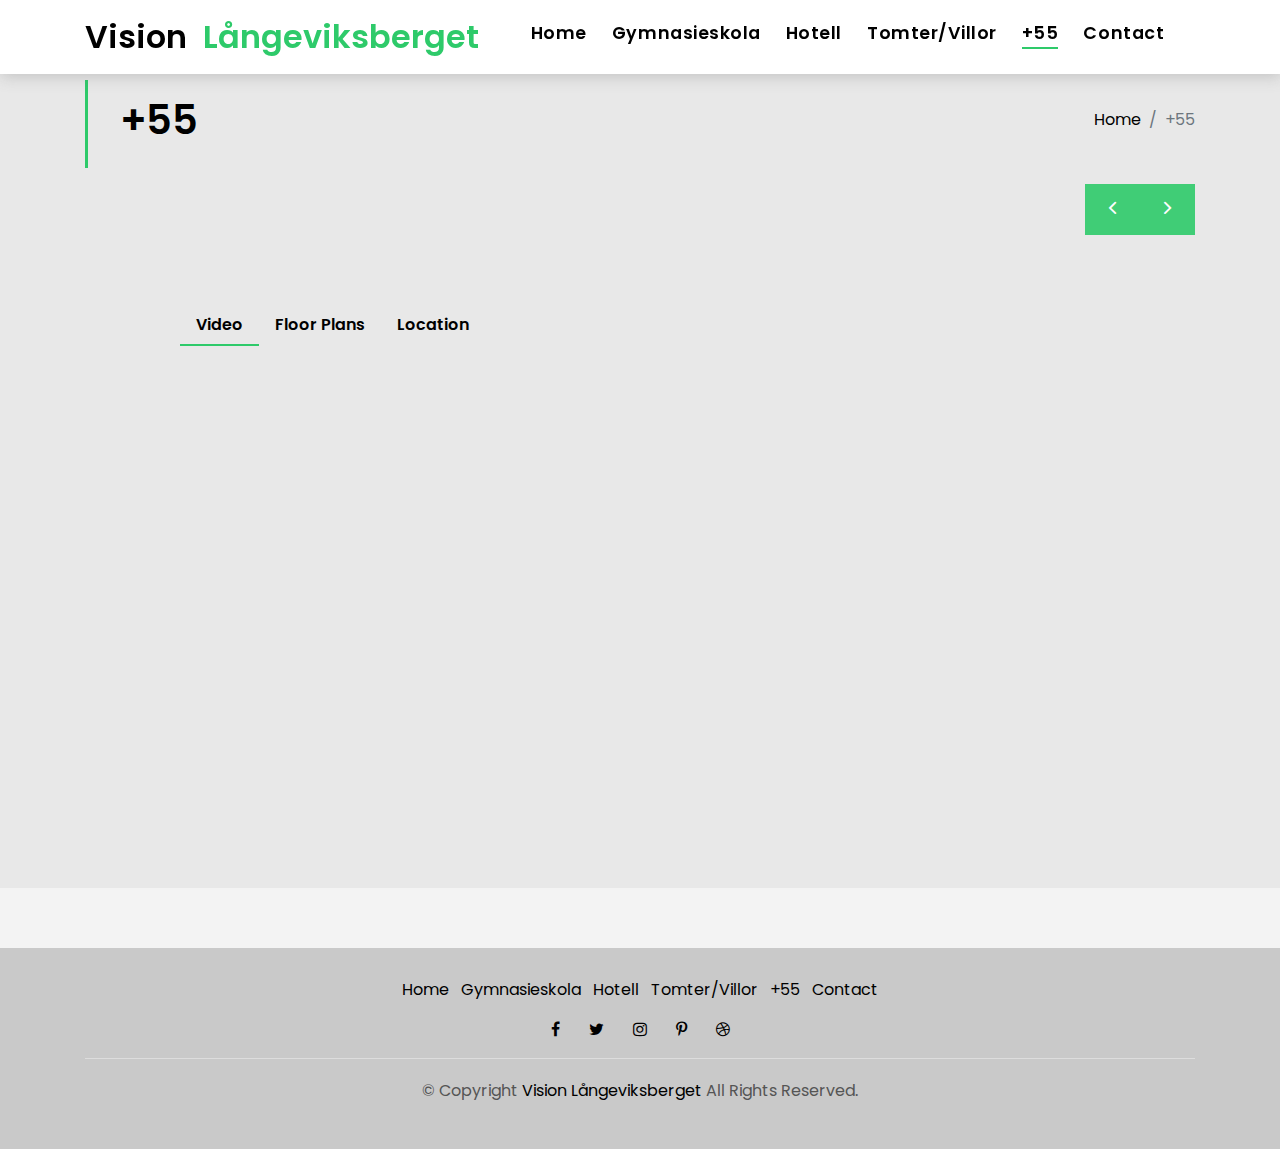
==== commit b1d992ab: "changed look and feel of website" ====
--- a/+55.html
+++ b/+55.html
@@ -40,10 +40,6 @@
         <span></span>
       </button>
       <a class="navbar-brand text-brand" href="index.html">Vision<span class="color-b">&nbsp; Långeviksberget</span></a>
-      <button type="button" class="btn btn-link nav-search navbar-toggle-box-collapse d-md-none" data-toggle="collapse"
-        data-target="#navbarTogglerDemo01" aria-expanded="false">
-        <span class="fa fa-search" aria-hidden="true"></span>
-      </button>
       <div class="navbar-collapse collapse justify-content-center" id="navbarDefault">
         <ul class="navbar-nav">
           <li class="nav-item">
--- a/assets/css/style.css
+++ b/assets/css/style.css
@@ -11,6 +11,7 @@
 body {
   font-family: 'Poppins', sans-serif;
   color: #555555;
+  background: #e8e8e8;
 }
 
 h1,
